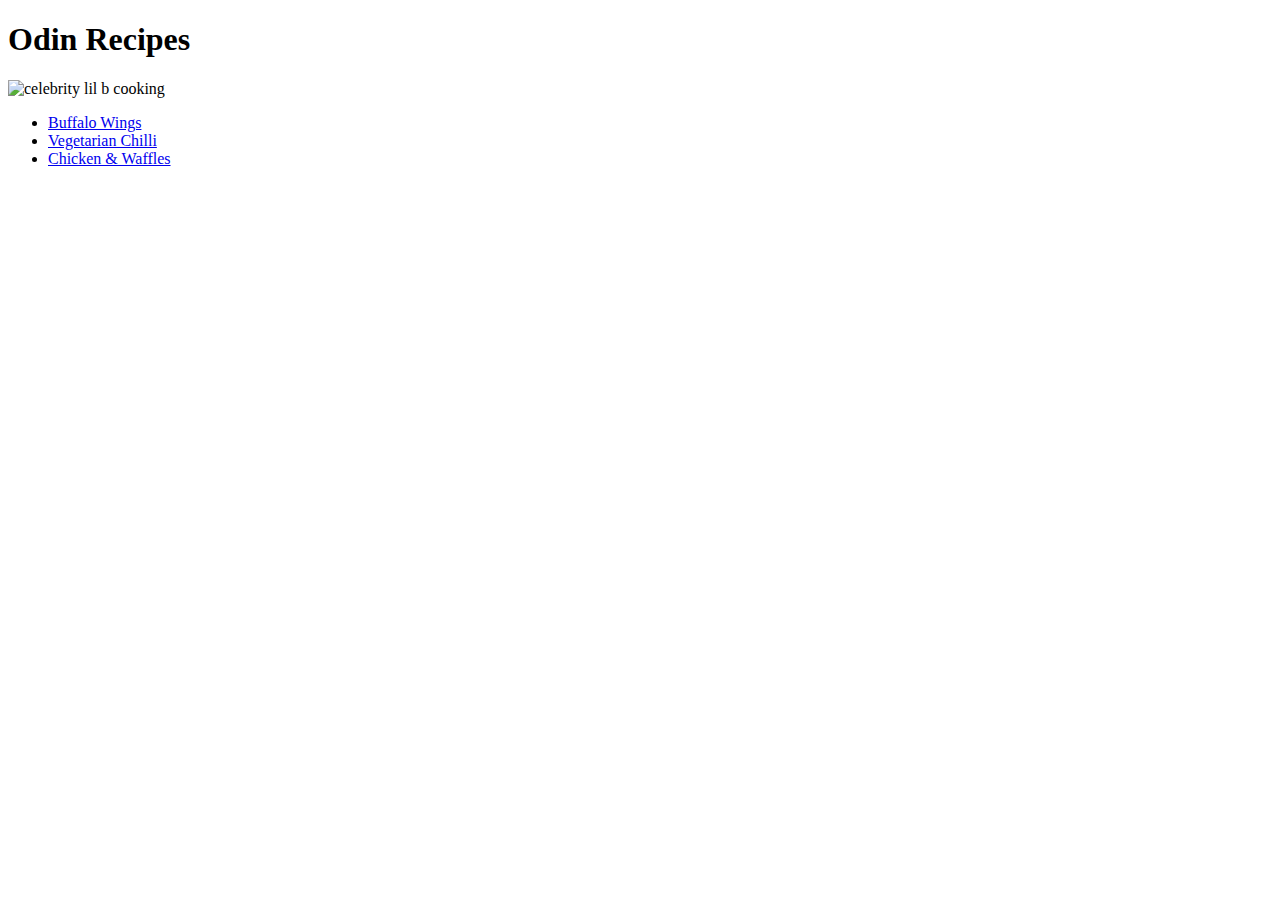
==== index.html @ b9bc1e75 "Create 3 New Recipe Pages" ====
<!DOCTYPE html>
<html lang="en">
    <head>
        <title>Really Amazing Recipes</title>
        <meta charset="UTF-8">
    </head>

<body>
<h1>Odin Recipes</h1>
<img src="./recipes/lilbfood.jpeg" alt="celebrity lil b cooking">
<ul>
<li><a href="./recipes/buffalowings.html" alt="juicy buffalo wings">Buffalo Wings</a></li>
<li><a href="./recipes/vegchilli.html" alt="bowl of vegetarian chilli">Vegetarian Chilli</a></li>
<li><a href="./recipes/chickwaffles.html" alt="picture of chicken and waffles">Chicken & Waffles</a></li>
</ul>
</body>

</html>
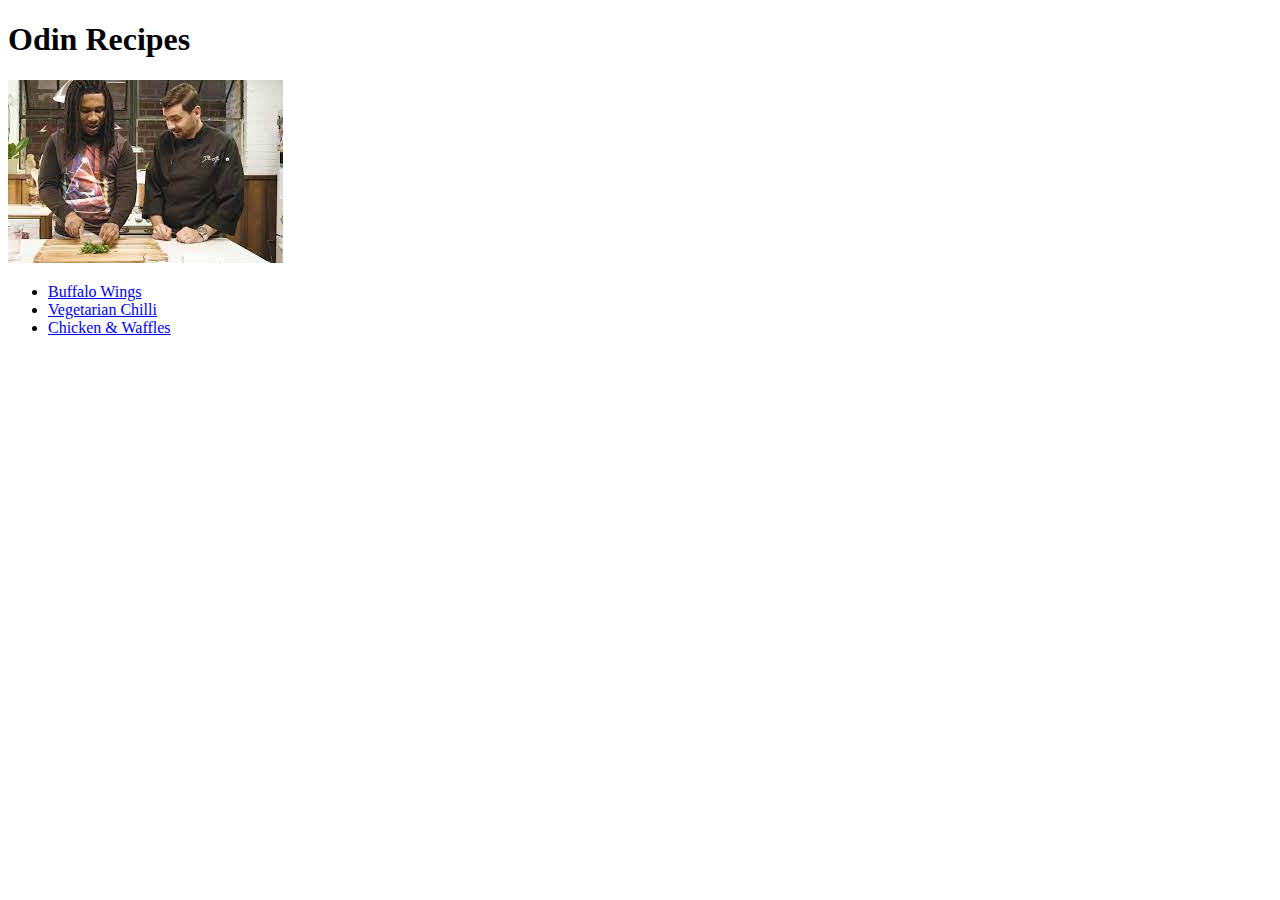
==== commit a852c47a: "Created Image Folder for Pictures" ====
--- a/index.html
+++ b/index.html
@@ -7,11 +7,11 @@
 
 <body>
 <h1>Odin Recipes</h1>
-<img src="./recipes/lilbfood.jpeg" alt="celebrity lil b cooking">
+<img src="./Images/lilbfood.jpeg" alt="celebrity lil b cooking">
 <ul>
-<li><a href="./recipes/buffalowings.html" alt="juicy buffalo wings">Buffalo Wings</a></li>
-<li><a href="./recipes/vegchilli.html" alt="bowl of vegetarian chilli">Vegetarian Chilli</a></li>
-<li><a href="./recipes/chickwaffles.html" alt="picture of chicken and waffles">Chicken & Waffles</a></li>
+<li><a href="recipes/buffalowings.html">Buffalo Wings</a></li>
+<li><a href="recipes/vegchilli.html">Vegetarian Chilli</a></li>
+<li><a href="recipes/chickwaffles.html">Chicken & Waffles</a></li>
 </ul>
 </body>
 
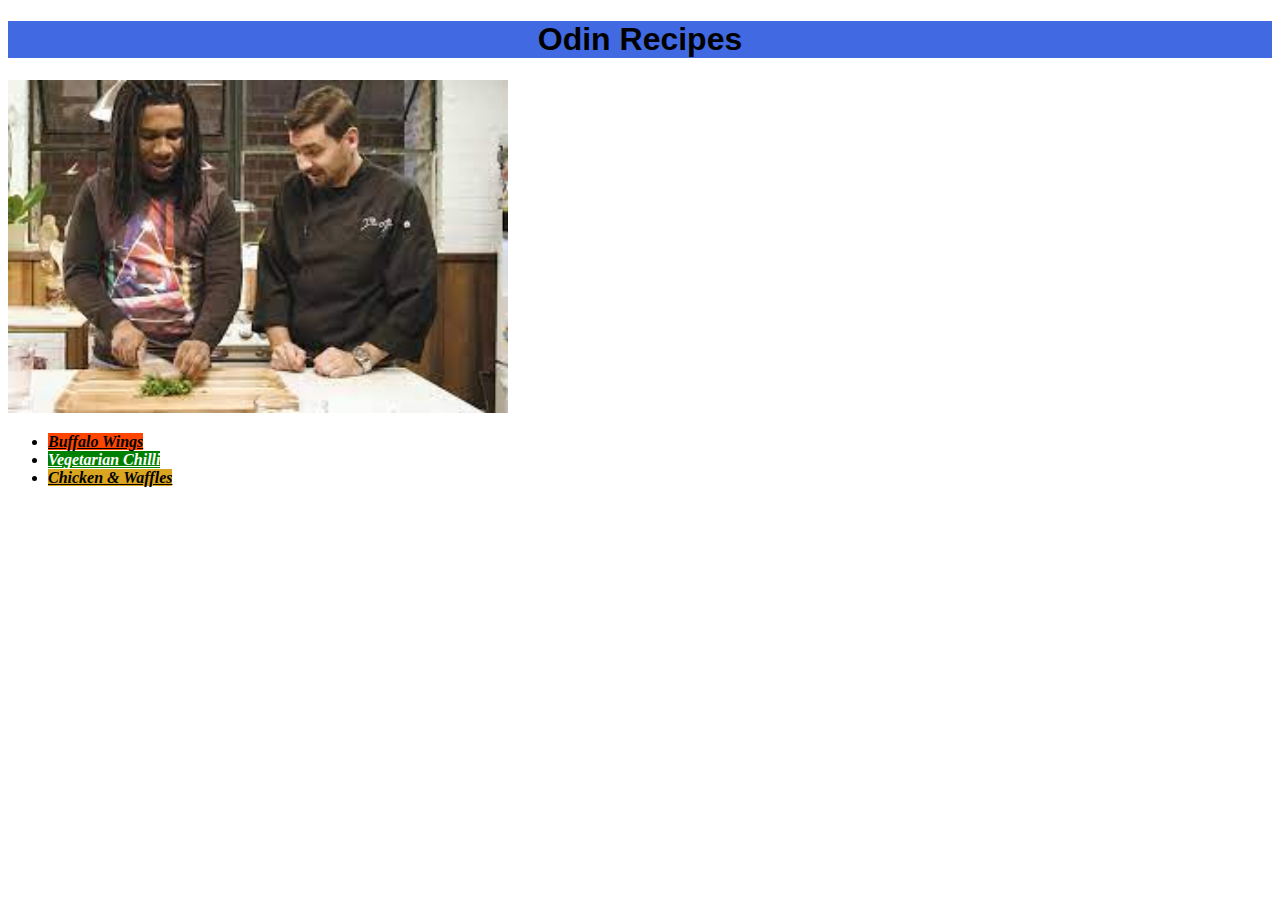
==== commit cd14882d: "Added CSS and Styled All Pages" ====
--- a/index.html
+++ b/index.html
@@ -3,15 +3,16 @@
     <head>
         <title>Really Amazing Recipes</title>
         <meta charset="UTF-8">
+        <link rel="stylesheet" href="styles.css">
     </head>
 
 <body>
 <h1>Odin Recipes</h1>
-<img src="./Images/lilbfood.jpeg" alt="celebrity lil b cooking">
+<img src="./Images/lilbfood.jpeg" alt="celebrity lil b cooking" id="chefpic">
 <ul>
-<li><a href="recipes/buffalowings.html">Buffalo Wings</a></li>
-<li><a href="recipes/vegchilli.html">Vegetarian Chilli</a></li>
-<li><a href="recipes/chickwaffles.html">Chicken & Waffles</a></li>
+<li><a href="recipes/buffalowings.html" id="BFWings">Buffalo Wings</a></li>
+<li><a href="recipes/vegchilli.html" id="VegChill">Vegetarian Chilli</a></li>
+<li><a href="recipes/chickwaffles.html" id="chickwaffles">Chicken & Waffles</a></li>
 </ul>
 </body>
 
--- a/styles.css
+++ b/styles.css
@@ -0,0 +1,63 @@
+/* Amazing Recipes Homepage */
+#chefpic {
+    height: auto;
+    width: 500px;
+}
+
+h1 {
+    font-family: 'Franklin Gothic Medium', 'Arial Narrow', Arial, sans-serif;
+    background-color: royalblue;
+    text-align: center;
+}
+
+a {
+    font-style: italic;
+    font-weight: bold;
+}
+
+#BFWings {
+    background-color: orangered;
+    color: #000;
+}
+
+#VegChill {
+    background-color: green;
+    color: #fff;
+}
+
+#chickwaffles {
+    background-color: goldenrod;
+    color: #000;
+}
+
+/* Wings Page */
+h1.wings,h2.wings,h3.wings {
+        background-color: black;
+        color: red;
+        text-align: center;
+    }
+   
+    ol.wings li, ul.wings li{
+        font-family: 'Segoe UI', Tahoma, Geneva, Verdana, sans-serif;
+        color: #800000;
+    }
+
+/* Veg Chilli Page */    
+    .veg > h1,.veg h2,.veg h3 {
+        background-color: green;
+        font-family: Cambria, Cochin, Georgia, Times, 'Times New Roman', serif;
+        color:ivory;
+        text-align: center;
+    }
+
+/* Chicken Waffles Page */    
+.waffles > h1,.waffles h2,.waffles h3 {
+    background-color: goldenrod;
+    color: black;
+    text-align: center;
+}
+
+ol.syrup li, ul.syrup li {
+    font-family: Impact, Haettenschweiler, 'Arial Narrow Bold', sans-serif;
+    font-weight: bold;
+}